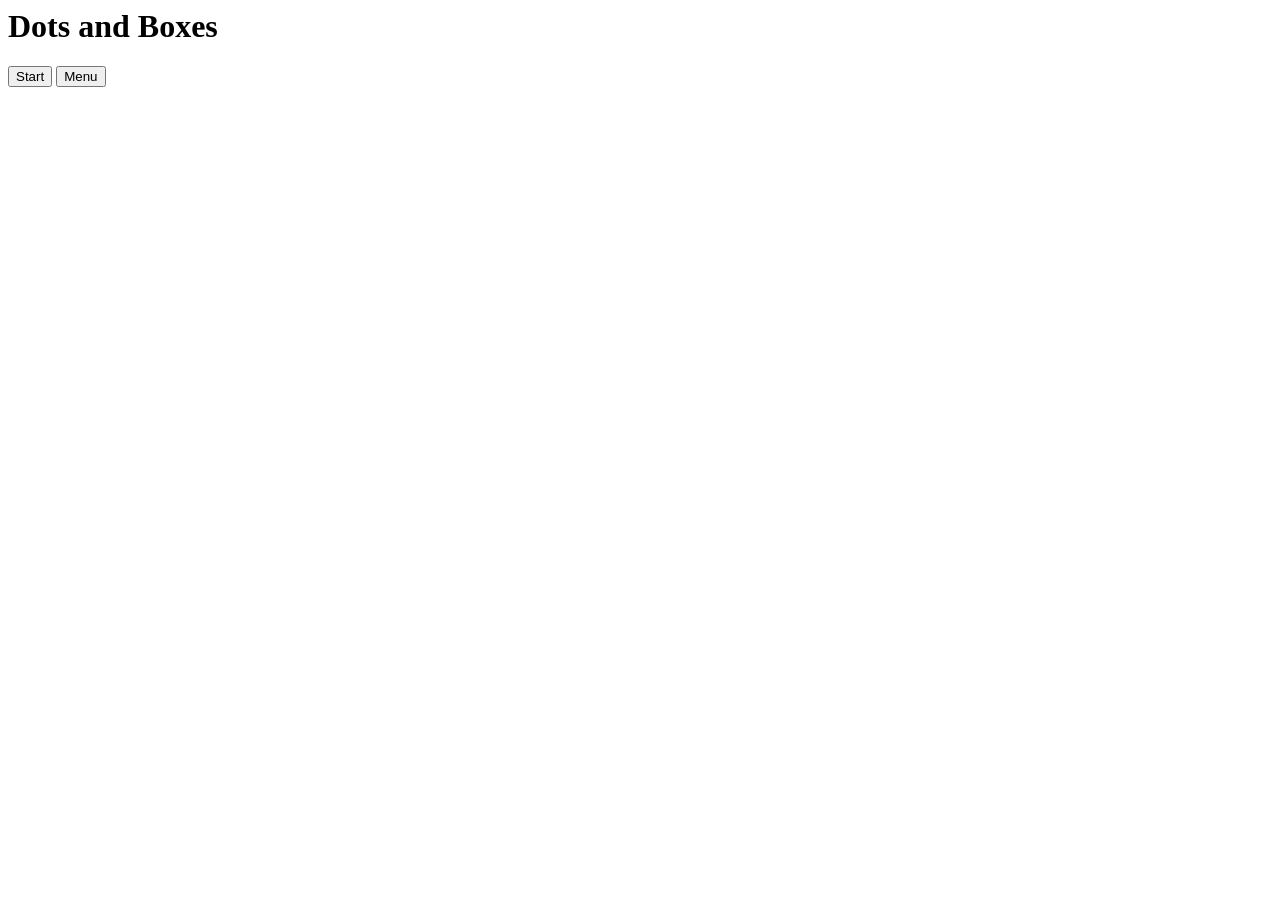
==== index.html @ 4a862bc5 "Update index.html" ====
<html>
	<head>
		<title>Dots and Boxes</title>
		<link rel="stylesheet" href="main.css">
	</head>

	<body>
		<h1>Dots and Boxes</h1>
		<button name="start" type="button">Start</button>
		<button type="button">Menu</button>
		<script src="script.js"></script>
	</body>
</html>
---- main.css ----

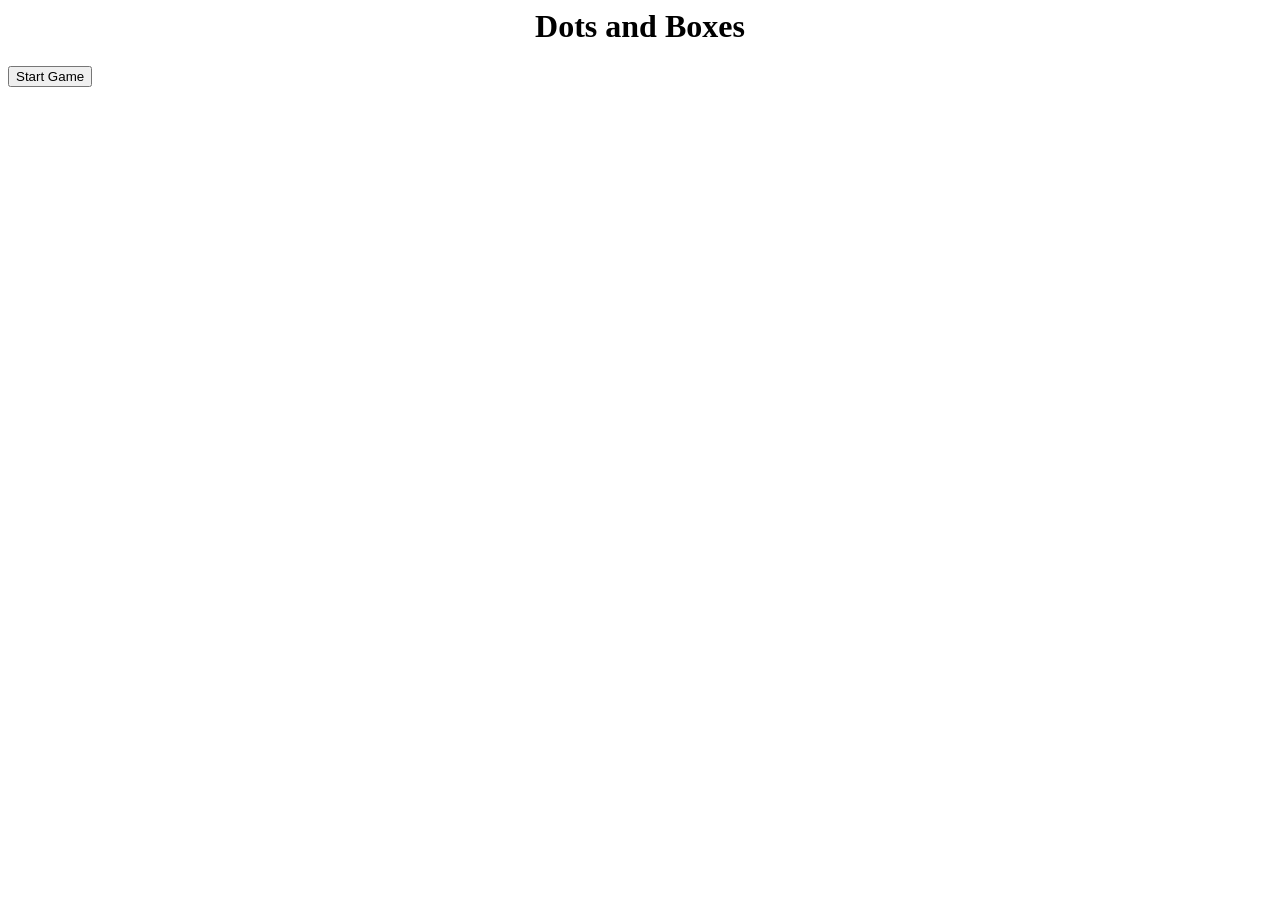
==== commit 785c3492: "Update index.html" ====
--- a/index.html
+++ b/index.html
@@ -5,9 +5,8 @@
 	</head>
 
 	<body>
-		<h1>Dots and Boxes</h1>
-		<button name="start" type="button">Start</button>
-		<button type="button">Menu</button>
+		<h1 style="text-align: Center;">Dots and Boxes</h1>
+		<button type="button" style="text-align: Center;" onclick="location.href='basic.html'">Start Game</button>
 		<script src="script.js"></script>
 	</body>
 </html>
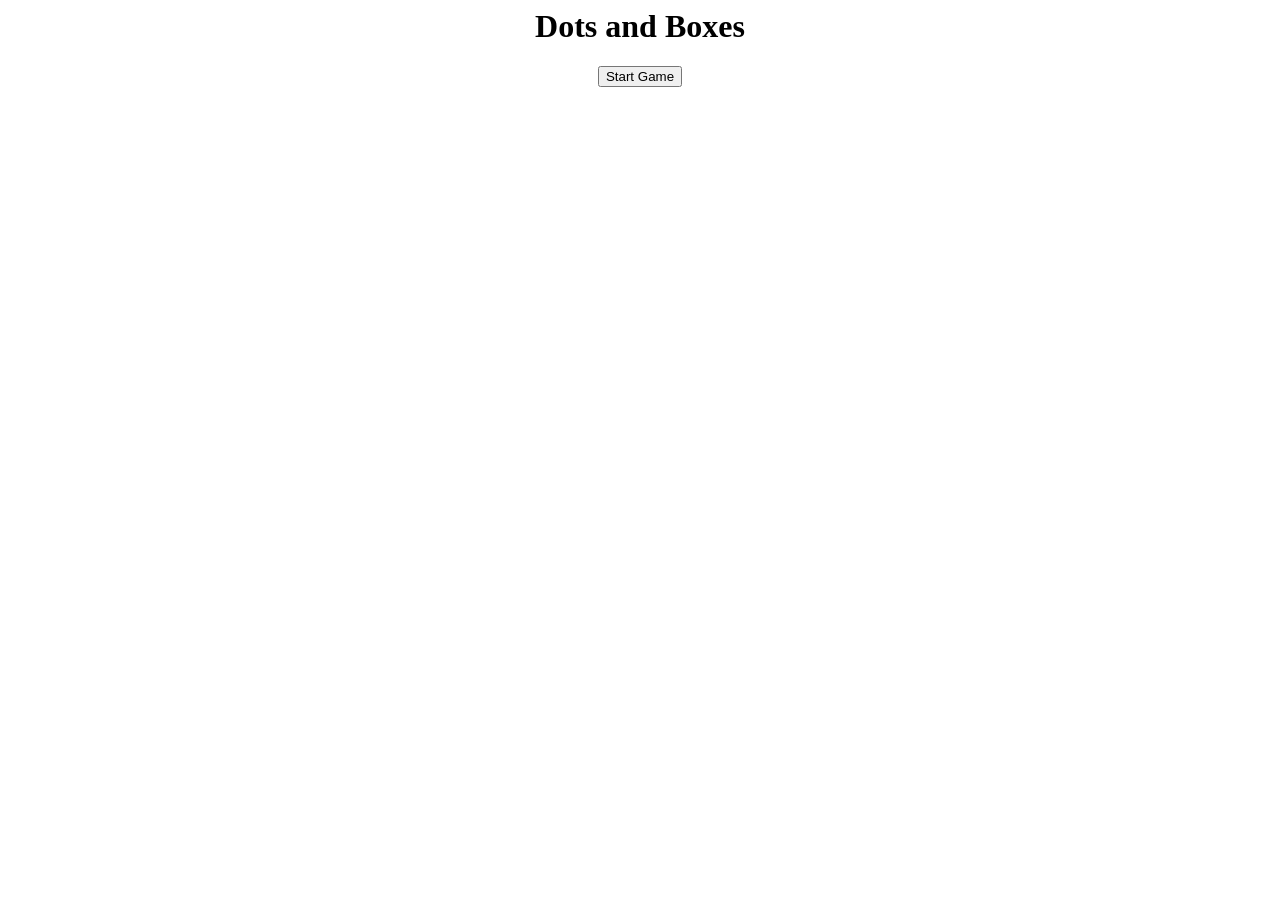
==== commit a94d746d: "Center button using margin auto for better layout" ====
--- a/index.html
+++ b/index.html
@@ -5,8 +5,8 @@
 	</head>
 
 	<body>
-		<h1 style="text-align: Center;">Dots and Boxes</h1>
-		<button type="button" style="text-align: Center;" onclick="location.href='basic.html'">Start Game</button>
+		<h1 style="text-align: center;">Dots and Boxes</h1>
+		<button type="button" style="display: block; margin: 0 auto;" onclick="location.href='basic.html'">Start Game</button>
 		<script src="script.js"></script>
 	</body>
 </html>
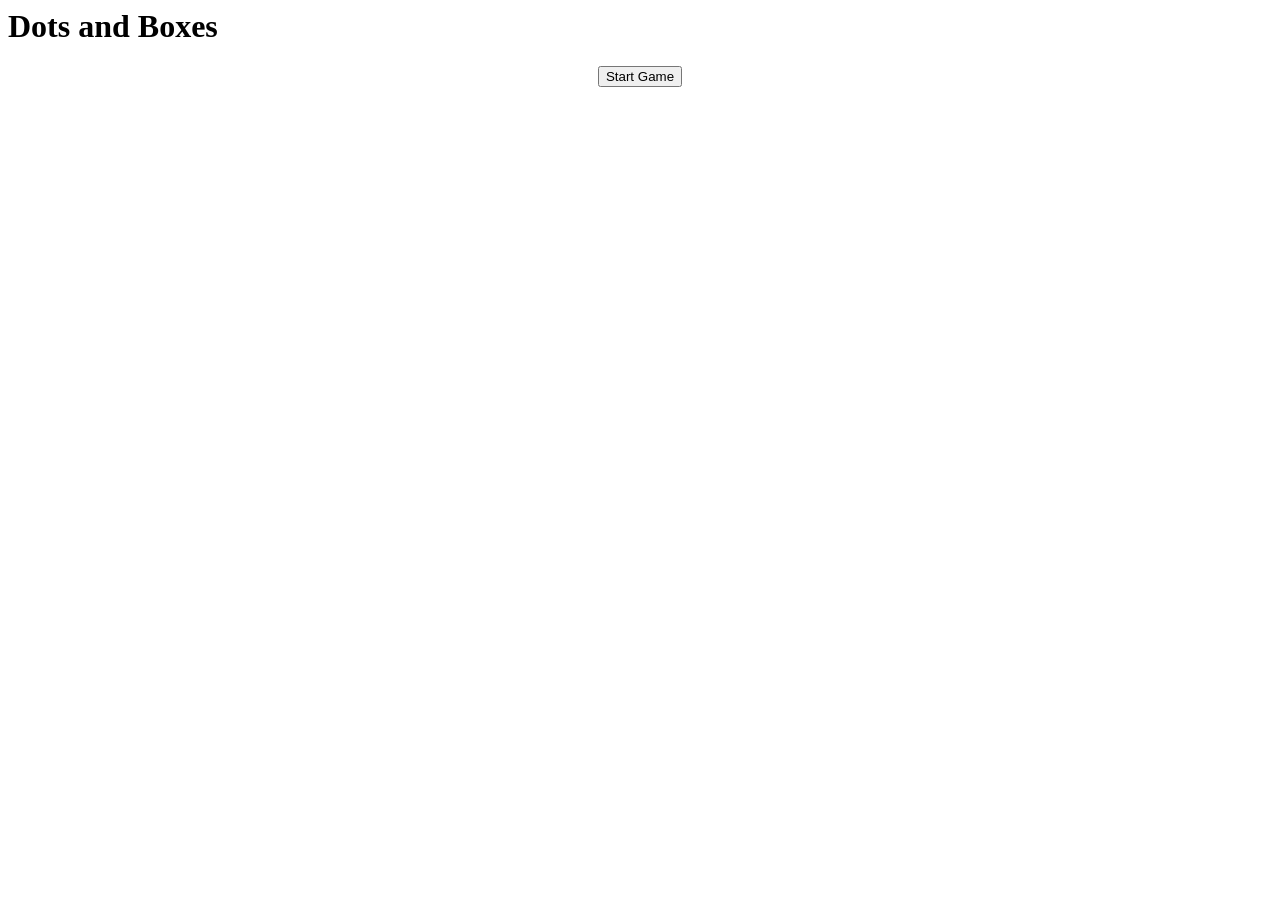
==== commit 82b0e42f: "Update index.html" ====
--- a/index.html
+++ b/index.html
@@ -5,8 +5,8 @@
 	</head>
 
 	<body>
-		<h1 style="text-align: center;">Dots and Boxes</h1>
-		<button type="button" style="display: block; margin: 0 auto;" onclick="location.href='basic.html'">Start Game</button>
+		<h1 class="heading">Dots and Boxes</h1>
+		<button type="button" style="display: block; margin: 0 auto;" onclick="location.href='tpgame.html'">Start Game</button>
 		<script src="script.js"></script>
 	</body>
 </html>
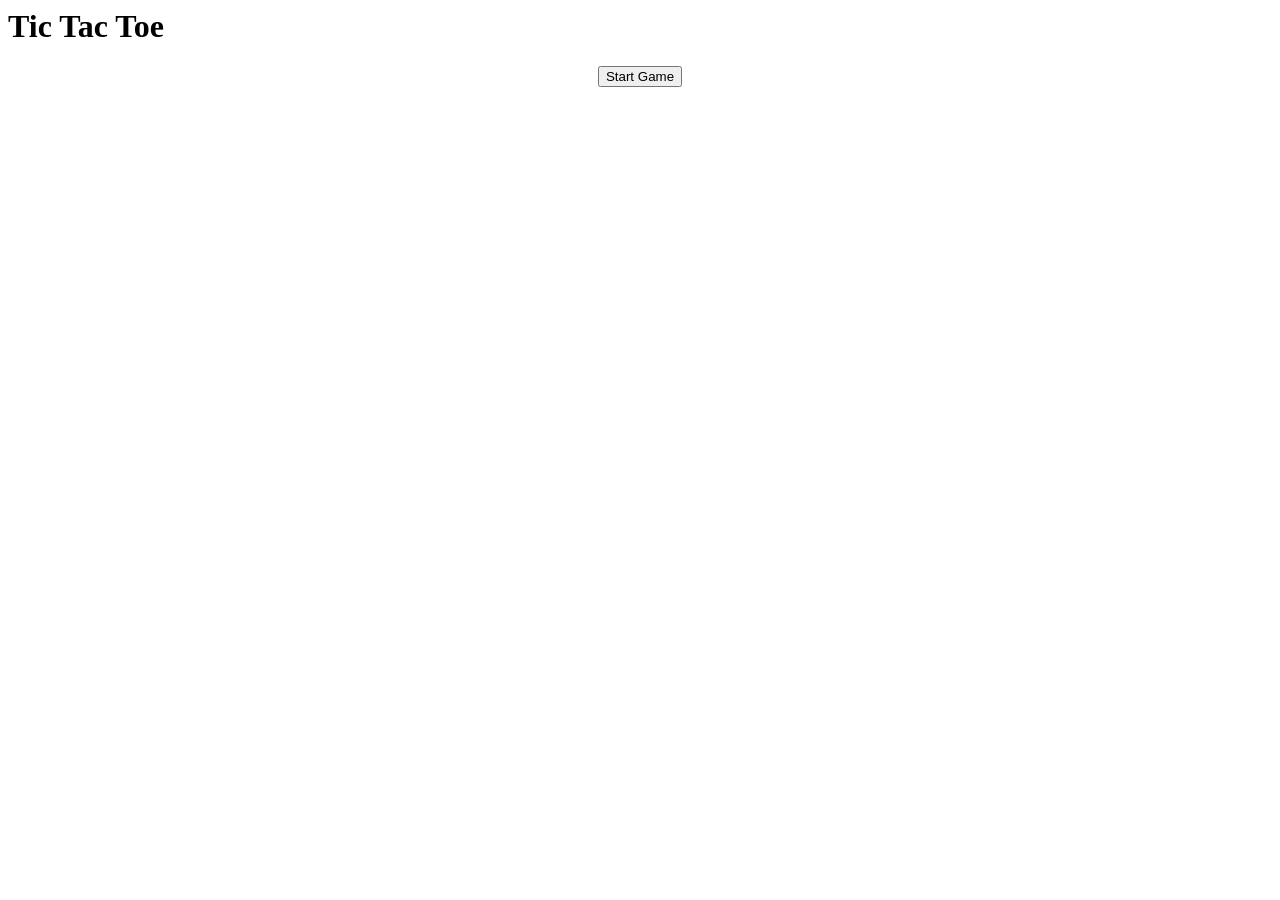
==== commit 352e46bd: "Update index.html" ====
--- a/index.html
+++ b/index.html
@@ -1,11 +1,11 @@
 <html>
 	<head>
-		<title>Dots and Boxes</title>
+		<title>Tic Tac Toe</title>
 		<link rel="stylesheet" href="main.css">
 	</head>
 
 	<body>
-		<h1 class="heading">Dots and Boxes</h1>
+		<h1 class="heading">Tic Tac Toe</h1>
 		<button type="button" style="display: block; margin: 0 auto;" onclick="location.href='tpgame.html'">Start Game</button>
 		<script src="script.js"></script>
 	</body>
